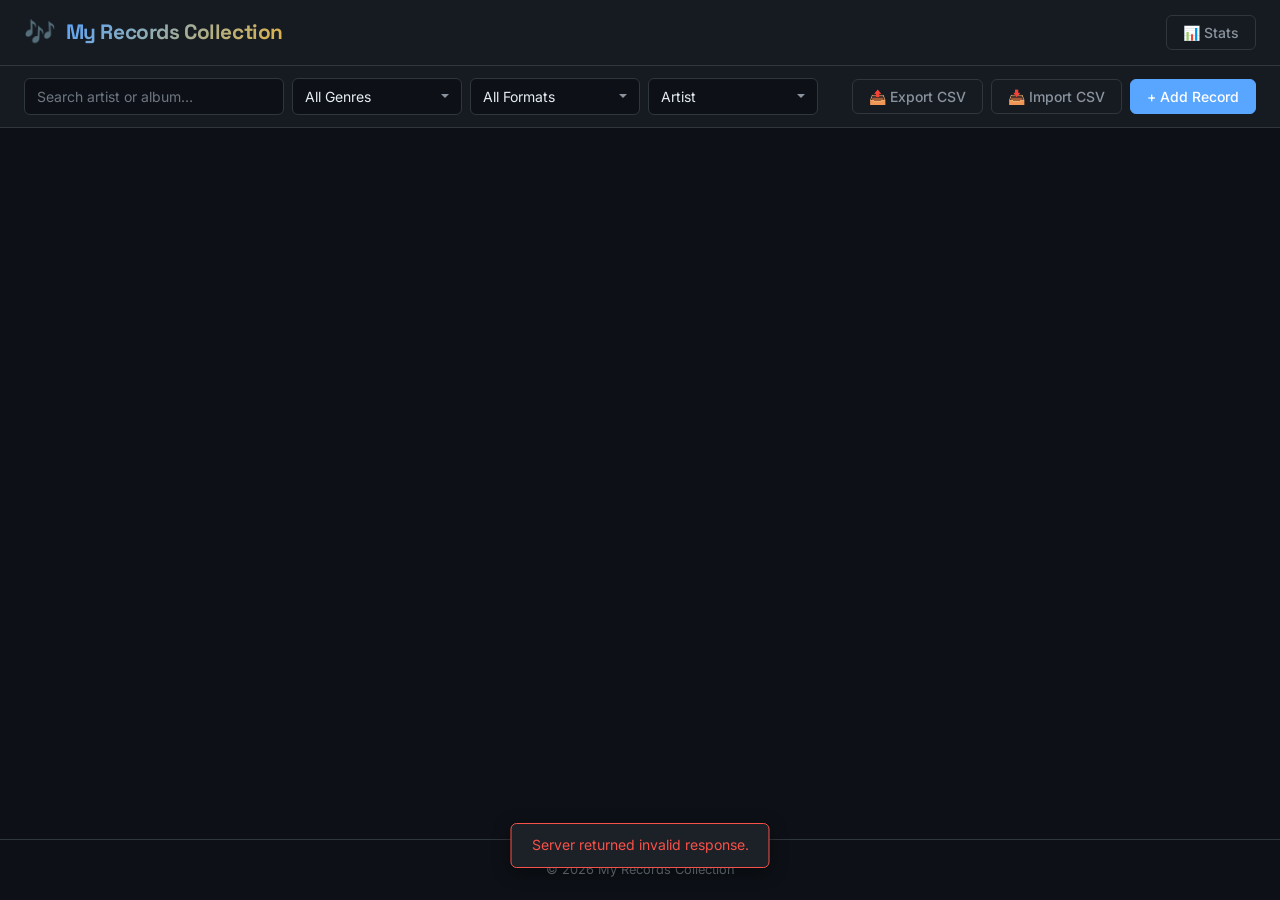
==== index.html @ f37dddb8 "Initial commit" ====
<!DOCTYPE html>
<html lang="en">
<head>
    <meta charset="UTF-8">
    <meta name="viewport" content="width=device-width, initial-scale=1.0">
    <title>💿 My Records Collection</title>
    <link rel="stylesheet" href="css/style.css">
    <link rel="preconnect" href="https://fonts.googleapis.com">
    <link rel="preconnect" href="https://fonts.gstatic.com" crossorigin>
    <link href="https://fonts.googleapis.com/css2?family=Inter:wght@300;400;500;600;700&family=Space+Grotesk:wght@400;500;600;700&display=swap" rel="stylesheet">
</head>
<body>

    <!-- ── Header ────────────────────────────────────────── -->
    <header class="app-header">
        <div class="header-inner">
            <div class="logo">
                <span class="logo-icon">&#127926;</span>
                <h1>My Records Collection</h1>
            </div>
            <nav class="header-nav">
                <button class="btn btn-ghost" id="btnStats" title="Statistics">&#128202; Stats</button>
            </nav>
        </div>
    </header>

    <!-- ── Toolbar ───────────────────────────────────────── -->
    <section class="toolbar">
        <div class="toolbar-inner">
            <div class="search-group">
                <input type="text" id="searchInput" class="input" placeholder="Search artist or album…">
                <select id="filterGenre" class="input select">
                    <option value="">All Genres</option>
                </select>
                <select id="filterFormat" class="input select">
                    <option value="">All Formats</option>
                    <option value="Vinyl">Vinyl</option>
                    <option value="CD">CD</option>
                    <option value="Cassette">Cassette</option>
                    <option value="Digital">Digital</option>
                </select>
                <select id="sortSelect" class="input select">
                    <option value="artist">Artist</option>
                    <option value="date_added">Date Added</option>
                    <option value="album">Album</option>
                    <option value="year">Year</option>
                    <option value="genre">Genre</option>
                </select>
            </div>
            <div class="btn-group">
                <button class="btn btn-ghost" id="btnExportCsv" title="Export to CSV">&#128228; Export CSV</button>
                <button class="btn btn-ghost" id="btnImportCsv" title="Import from CSV">&#128229; Import CSV</button>
                <button class="btn btn-primary" id="btnAdd">&#43; Add Record</button>
            </div>
        </div>
    </section>

    <!-- ── Records Grid ──────────────────────────────────── -->
    <main class="main-content">
        <div class="records-count" id="recordsCount"></div>
        <div class="records-grid" id="recordsGrid">
            <!-- Cards injected by JS -->
        </div>
        <div class="empty-state hidden" id="emptyState">
            <span class="empty-icon">&#127925;</span>
            <h2>No records yet</h2>
            <p>Start building your collection by adding your first record.</p>
            <button class="btn btn-primary" id="btnAddEmpty">&#43; Add Your First Record</button>
        </div>
    </main>

    <!-- ── Add / Edit Modal ──────────────────────────────── -->
    <div class="modal-overlay hidden" id="modalOverlay">
        <div class="modal">
            <div class="modal-header">
                <h2 id="modalTitle">Add Record</h2>
                <button class="btn-close" id="btnCloseModal">&times;</button>
            </div>
            <form id="recordForm" class="record-form">
                <input type="hidden" id="recordId">
                <div class="form-row">
                    <div class="form-group">
                        <label for="artist">Artist <span class="required">*</span></label>
                        <input type="text" id="artist" class="input" required>
                    </div>
                    <div class="form-group">
                        <label for="album">Album <span class="required">*</span></label>
                        <input type="text" id="album" class="input" required>
                    </div>
                </div>
                <div class="lookup-row">
                    <button type="button" class="btn btn-ghost btn-sm" id="btnLookup">&#128269; Lookup Info</button>
                    <select id="lookupSource" class="input select select-sm">
                        <option value="auto">Auto (all sources)</option>
                        <option value="musicbrainz">MusicBrainz</option>
                        <option value="itunes">iTunes</option>
                        <option value="deezer">Deezer</option>
                    </select>
                    <span class="lookup-status hidden" id="lookupStatus"></span>
                </div>
                <div class="lookup-results hidden" id="lookupResults"></div>
                <div class="form-row">
                    <div class="form-group">
                        <label for="year">Year</label>
                        <input type="number" id="year" class="input" min="1900" max="2030">
                    </div>
                    <div class="form-group">
                        <label for="genre">Genre</label>
                        <input type="text" id="genre" class="input" placeholder="e.g. Rock, Jazz, Electronic…">
                    </div>
                </div>
                <div class="form-row">
                    <div class="form-group">
                        <label for="format">Format</label>
                        <select id="format" class="input select">
                            <option value="Vinyl">Vinyl</option>
                            <option value="CD">CD</option>
                            <option value="Cassette">Cassette</option>
                            <option value="Digital">Digital</option>
                        </select>
                    </div>
                    <div class="form-group">
                        <label for="conditionGrade">Condition</label>
                        <select id="conditionGrade" class="input select">
                            <option value="">— Select —</option>
                            <option value="Mint (M)" selected>Mint (M)</option>
                            <option value="Near Mint (NM)">Near Mint (NM)</option>
                            <option value="Very Good Plus (VG+)">Very Good Plus (VG+)</option>
                            <option value="Very Good (VG)">Very Good (VG)</option>
                            <option value="Good (G)">Good (G)</option>
                            <option value="Fair (F)">Fair (F)</option>
                            <option value="Poor (P)">Poor (P)</option>
                        </select>
                    </div>
                </div>
                <div class="form-group">
                    <label for="coverUrl">Cover Image URL</label>
                    <input type="text" id="coverUrl" class="input" placeholder="https://…">
                </div>
                <div class="form-group">
                    <label for="notes">Notes</label>
                    <textarea id="notes" class="input textarea" rows="3" placeholder="First pressing, signed copy…"></textarea>
                </div>
                <div class="form-actions">
                    <button type="button" class="btn btn-ghost" id="btnCancel">Cancel</button>
                    <button type="submit" class="btn btn-primary" id="btnSave">Save Record</button>
                </div>
            </form>
        </div>
    </div>

    <!-- ── Tracklist Modal ───────────────────────────────── -->
    <div class="modal-overlay hidden" id="tracklistOverlay">
        <div class="modal modal-wide">
            <div class="modal-header">
                <h2 id="tracklistTitle">Track List</h2>
                <button class="btn-close" id="btnCloseTracklist">&times;</button>
            </div>
            <div class="tracklist-body" id="tracklistBody">
                <p class="loading">Loading tracks…</p>
            </div>
        </div>
    </div>

    <!-- ── Stats Modal ───────────────────────────────────── -->
    <div class="modal-overlay hidden" id="statsOverlay">
        <div class="modal modal-wide">
            <div class="modal-header">
                <h2>Collection Statistics</h2>
                <button class="btn-close" id="btnCloseStats">&times;</button>
            </div>
            <div class="stats-body" id="statsBody">
                <p class="loading">Loading statistics…</p>
            </div>
        </div>
    </div>

    <!-- ── Discogs Value Modal ───────────────────────────── -->
    <div class="modal-overlay hidden" id="discogsOverlay">
        <div class="modal modal-sm">
            <div class="modal-header">
                <h2 id="discogsTitle">Discogs Value</h2>
                <button class="btn-close" id="btnCloseDiscogs">&times;</button>
            </div>
            <div class="discogs-body" id="discogsBody">
                <p class="loading">Looking up value…</p>
            </div>
        </div>
    </div>

    <!-- ── Multi-Select Toolbar ────────────────────────── -->
    <div class="select-toolbar hidden" id="selectToolbar">
        <span id="selectCount">0 selected</span>
        <button class="btn btn-danger btn-sm" id="btnDeleteSelected">&#128465; Delete Selected</button>
        <button class="btn btn-ghost btn-sm" id="btnClearSelection">Cancel</button>
    </div>

    <!-- ── Delete Confirm ────────────────────────────────── -->
    <div class="modal-overlay hidden" id="deleteOverlay">
        <div class="modal modal-sm">
            <div class="modal-header">
                <h2>Delete Record</h2>
                <button class="btn-close" id="btnCloseDelete">&times;</button>
            </div>
            <p class="delete-msg">Are you sure you want to delete <strong id="deleteName"></strong>? This cannot be undone.</p>
            <div class="form-actions">
                <button class="btn btn-ghost" id="btnCancelDelete">Cancel</button>
                <button class="btn btn-danger" id="btnConfirmDelete">Delete</button>
            </div>
        </div>
    </div>

    <!-- ── CSV Import Modal ───────────────────────────────── -->
    <div class="modal-overlay hidden" id="importOverlay">
        <div class="modal modal-sm">
            <div class="modal-header">
                <h2>Import from CSV</h2>
                <button class="btn-close" id="btnCloseImport">&times;</button>
            </div>
            <div class="import-body">
                <p class="import-desc">Upload a CSV file with columns:<br>
                    <code>artist, album, year, genre, format, condition_grade, notes, cover_url</code>
                </p>
                <p class="import-hint">First row should be the header. <a href="#" id="btnDownloadTemplate">Download template</a></p>
                <div class="drop-zone" id="dropZone">
                    <span class="drop-icon">&#128196;</span>
                    <p>Drag &amp; drop a CSV file here<br>or click to browse</p>
                    <input type="file" id="csvFileInput" accept=".csv,text/csv" class="hidden">
                </div>
                <div class="import-preview hidden" id="importPreview">
                    <h3 id="previewTitle">Preview</h3>
                    <div class="preview-table-wrap">
                        <table class="preview-table" id="previewTable"></table>
                    </div>
                </div>
                <div class="form-actions">
                    <button class="btn btn-ghost" id="btnCancelImport">Cancel</button>
                    <button class="btn btn-primary hidden" id="btnConfirmImport">Import Records</button>
                </div>
            </div>
        </div>
    </div>

    <!-- ── Toast Notification ────────────────────────────── -->
    <div class="toast hidden" id="toast"></div>

    <footer class="app-footer">
        <p>&copy; 2026 My Records Collection</p>
    </footer>

    <script src="js/app.js"></script>
</body>
</html>
---- css/style.css ----
/* ============================================================
   MY RECORDS COLLECTION — Dark Theme Styles
   ============================================================ */

/* ── Variables ─────────────────────────────────────────────── */
:root {
    --bg-primary:    #0d1117;
    --bg-secondary:  #161b22;
    --bg-card:       #1c2128;
    --bg-card-hover: #242a33;
    --bg-input:      #0d1117;
    --bg-modal:      #1c2128;
    --bg-overlay:    rgba(0, 0, 0, 0.7);

    --text-primary:   #e6edf3;
    --text-secondary: #8b949e;
    --text-muted:     #6e7681;

    --accent:         #58a6ff;
    --accent-hover:   #79c0ff;
    --accent-glow:    rgba(88, 166, 255, 0.25);
    --danger:         #f85149;
    --danger-hover:   #ff6e6a;
    --success:        #3fb950;
    --warning:        #d29922;
    --vinyl-gold:     #e3b341;

    --border:         #30363d;
    --border-focus:   #58a6ff;

    --radius-sm:  6px;
    --radius-md:  10px;
    --radius-lg:  16px;
    --radius-xl:  20px;

    --shadow-sm:  0 1px 3px rgba(0,0,0,0.4);
    --shadow-md:  0 4px 16px rgba(0,0,0,0.5);
    --shadow-lg:  0 8px 32px rgba(0,0,0,0.6);

    --transition: 0.2s ease;
    --font-body:  'Inter', -apple-system, BlinkMacSystemFont, 'Segoe UI', sans-serif;
    --font-head:  'Space Grotesk', var(--font-body);
}

/* ── Reset ─────────────────────────────────────────────────── */
*, *::before, *::after {
    margin: 0;
    padding: 0;
    box-sizing: border-box;
}

html {
    font-size: 16px;
    scroll-behavior: smooth;
}

body {
    font-family: var(--font-body);
    background: var(--bg-primary);
    color: var(--text-primary);
    min-height: 100vh;
    display: flex;
    flex-direction: column;
    line-height: 1.6;
}

.hidden { display: none !important; }

/* ── Header ────────────────────────────────────────────────── */
.app-header {
    background: var(--bg-secondary);
    border-bottom: 1px solid var(--border);
    position: sticky;
    top: 0;
    z-index: 100;
    backdrop-filter: blur(12px);
}

.header-inner {
    max-width: 1400px;
    margin: 0 auto;
    padding: 0.75rem 1.5rem;
    display: flex;
    align-items: center;
    justify-content: space-between;
}

.logo {
    display: flex;
    align-items: center;
    gap: 0.6rem;
}

.logo-icon {
    font-size: 1.6rem;
}

.logo h1 {
    font-family: var(--font-head);
    font-size: 1.3rem;
    font-weight: 700;
    letter-spacing: -0.02em;
    background: linear-gradient(135deg, var(--accent), var(--vinyl-gold));
    -webkit-background-clip: text;
    -webkit-text-fill-color: transparent;
    background-clip: text;
}

/* ── Buttons ───────────────────────────────────────────────── */
.btn {
    display: inline-flex;
    align-items: center;
    gap: 0.35rem;
    padding: 0.5rem 1rem;
    font-family: var(--font-body);
    font-size: 0.875rem;
    font-weight: 500;
    border: 1px solid transparent;
    border-radius: var(--radius-sm);
    cursor: pointer;
    transition: all var(--transition);
    white-space: nowrap;
}

.btn-primary {
    background: var(--accent);
    color: #fff;
    border-color: var(--accent);
}
.btn-primary:hover {
    background: var(--accent-hover);
    box-shadow: 0 0 16px var(--accent-glow);
}

.btn-ghost {
    background: transparent;
    color: var(--text-secondary);
    border-color: var(--border);
}
.btn-ghost:hover {
    color: var(--text-primary);
    background: var(--bg-card);
    border-color: var(--text-muted);
}

.btn-danger {
    background: var(--danger);
    color: #fff;
    border-color: var(--danger);
}
.btn-danger:hover {
    background: var(--danger-hover);
    box-shadow: 0 0 16px rgba(248, 81, 73, 0.3);
}

.btn-sm {
    padding: 0.3rem 0.65rem;
    font-size: 0.8rem;
}

.btn-close {
    background: none;
    border: none;
    color: var(--text-secondary);
    font-size: 1.5rem;
    cursor: pointer;
    line-height: 1;
    padding: 0.2rem;
    transition: color var(--transition);
}
.btn-close:hover { color: var(--text-primary); }

/* ── Inputs ────────────────────────────────────────────────── */
.input {
    width: 100%;
    padding: 0.55rem 0.75rem;
    font-family: var(--font-body);
    font-size: 0.875rem;
    color: var(--text-primary);
    background: var(--bg-input);
    border: 1px solid var(--border);
    border-radius: var(--radius-sm);
    outline: none;
    transition: border-color var(--transition), box-shadow var(--transition);
}
.input:focus {
    border-color: var(--border-focus);
    box-shadow: 0 0 0 3px var(--accent-glow);
}
.input::placeholder { color: var(--text-muted); }

.select {
    appearance: none;
    background-image: url("data:image/svg+xml,%3Csvg xmlns='http://www.w3.org/2000/svg' width='12' height='12' viewBox='0 0 12 12'%3E%3Cpath fill='%238b949e' d='M2 4l4 4 4-4'/%3E%3C/svg%3E");
    background-repeat: no-repeat;
    background-position: right 0.6rem center;
    padding-right: 2rem;
    cursor: pointer;
}

.textarea {
    resize: vertical;
    min-height: 70px;
}

/* ── Toolbar ───────────────────────────────────────────────── */
.toolbar {
    background: var(--bg-secondary);
    border-bottom: 1px solid var(--border);
    padding: 0.75rem 0;
}

.toolbar-inner {
    max-width: 1400px;
    margin: 0 auto;
    padding: 0 1.5rem;
    display: flex;
    align-items: center;
    justify-content: space-between;
    gap: 1rem;
    flex-wrap: wrap;
}

.search-group {
    display: flex;
    gap: 0.5rem;
    flex: 1;
    min-width: 0;
    flex-wrap: wrap;
}
.search-group .input {
    max-width: 260px;
    min-width: 140px;
}
.search-group .select {
    max-width: 170px;
    min-width: 120px;
}

/* ── Main Content ──────────────────────────────────────────── */
.main-content {
    max-width: 1400px;
    margin: 0 auto;
    padding: 1.5rem;
    flex: 1;
    width: 100%;
}

.records-count {
    font-size: 0.85rem;
    color: var(--text-muted);
    margin-bottom: 1rem;
}

/* ── Records Grid ──────────────────────────────────────────── */
.records-grid {
    display: grid;
    grid-template-columns: repeat(auto-fill, minmax(280px, 1fr));
    gap: 1.25rem;
}

/* ── Record Card ───────────────────────────────────────────── */
.record-card {
    background: var(--bg-card);
    border: 1px solid var(--border);
    border-radius: var(--radius-md);
    overflow: hidden;
    transition: transform var(--transition), box-shadow var(--transition), border-color var(--transition);
    display: flex;
    flex-direction: column;
}
.record-card:hover {
    transform: translateY(-3px);
    box-shadow: var(--shadow-md);
    border-color: var(--accent);
}

.card-cover {
    width: 100%;
    aspect-ratio: 1;
    background: var(--bg-secondary);
    display: flex;
    align-items: center;
    justify-content: center;
    overflow: hidden;
    position: relative;
}
.card-cover img {
    width: 100%;
    height: 100%;
    object-fit: cover;
}
.card-cover .cover-placeholder {
    font-size: 4rem;
    color: var(--text-muted);
    opacity: 0.3;
}

.card-body {
    padding: 1rem;
    flex: 1;
    display: flex;
    flex-direction: column;
    gap: 0.35rem;
}

.card-artist {
    font-family: var(--font-head);
    font-size: 1rem;
    font-weight: 600;
    color: var(--text-primary);
    line-height: 1.3;
}

.card-album {
    font-size: 0.875rem;
    color: var(--text-secondary);
    line-height: 1.3;
}

.card-meta {
    display: flex;
    flex-wrap: wrap;
    gap: 0.4rem;
    margin-top: 0.4rem;
}

.badge {
    display: inline-flex;
    align-items: center;
    gap: 0.2rem;
    padding: 0.15rem 0.5rem;
    font-size: 0.75rem;
    font-weight: 500;
    border-radius: 999px;
    background: rgba(88, 166, 255, 0.1);
    color: var(--accent);
    border: 1px solid rgba(88, 166, 255, 0.2);
}
.badge-genre {
    background: rgba(227, 179, 65, 0.1);
    color: var(--vinyl-gold);
    border-color: rgba(227, 179, 65, 0.2);
}
.badge-condition {
    background: rgba(63, 185, 80, 0.1);
    color: var(--success);
    border-color: rgba(63, 185, 80, 0.2);
}
.badge-source {
    background: rgba(139, 92, 246, 0.15);
    color: #a78bfa;
    border-color: rgba(139, 92, 246, 0.25);
    font-size: 0.65rem;
    text-transform: uppercase;
    letter-spacing: 0.04em;
}

.card-notes {
    font-size: 0.8rem;
    color: var(--text-muted);
    margin-top: 0.3rem;
    display: -webkit-box;
    -webkit-line-clamp: 2;
    -webkit-box-orient: vertical;
    overflow: hidden;
}

.card-actions {
    padding: 0.65rem 1rem;
    border-top: 1px solid var(--border);
    display: flex;
    justify-content: flex-end;
    gap: 0.4rem;
}
.btn-spotify {
    color: #1db954;
    display: inline-flex;
    align-items: center;
    text-decoration: none;
    padding: 0.25rem 0.4rem;
}
.btn-spotify:hover {
    color: #1ed760;
}
.spotify-icon {
    flex-shrink: 0;
}

/* ── Empty State ───────────────────────────────────────────── */
.empty-state {
    text-align: center;
    padding: 4rem 1rem;
}
.empty-icon {
    font-size: 4rem;
    display: block;
    margin-bottom: 1rem;
    opacity: 0.3;
}
.empty-state h2 {
    font-family: var(--font-head);
    color: var(--text-secondary);
    margin-bottom: 0.5rem;
}
.empty-state p {
    color: var(--text-muted);
    margin-bottom: 1.5rem;
}

/* ── Modal ─────────────────────────────────────────────────── */
.modal-overlay {
    position: fixed;
    inset: 0;
    background: var(--bg-overlay);
    backdrop-filter: blur(4px);
    display: flex;
    align-items: center;
    justify-content: center;
    z-index: 500;
    padding: 1rem;
    animation: fadeIn 0.2s ease;
}

.modal {
    background: var(--bg-modal);
    border: 1px solid var(--border);
    border-radius: var(--radius-lg);
    width: 100%;
    max-width: 560px;
    max-height: 90vh;
    overflow-y: auto;
    box-shadow: var(--shadow-lg);
    animation: slideUp 0.25s ease;
}
.modal-wide { max-width: 720px; }
.modal-sm   { max-width: 420px; }

.modal-header {
    display: flex;
    align-items: center;
    justify-content: space-between;
    padding: 1rem 1.25rem;
    border-bottom: 1px solid var(--border);
}
.modal-header h2 {
    font-family: var(--font-head);
    font-size: 1.1rem;
    font-weight: 600;
}

@keyframes fadeIn {
    from { opacity: 0; }
    to   { opacity: 1; }
}
@keyframes slideUp {
    from { opacity: 0; transform: translateY(20px); }
    to   { opacity: 1; transform: translateY(0); }
}

/* ── Form ──────────────────────────────────────────────────── */
.record-form {
    padding: 1.25rem;
    display: flex;
    flex-direction: column;
    gap: 0.9rem;
}

.form-row {
    display: grid;
    grid-template-columns: 1fr 1fr;
    gap: 0.9rem;
}

.form-group {
    display: flex;
    flex-direction: column;
    gap: 0.3rem;
}
.form-group label {
    font-size: 0.8rem;
    font-weight: 500;
    color: var(--text-secondary);
}
.required { color: var(--danger); }

/* ── Lookup ─────────────────────────────────────────────────── */
.lookup-row {
    display: flex;
    align-items: center;
    gap: 0.75rem;
}
.lookup-row .btn {
    flex-shrink: 0;
}
.lookup-status {
    font-size: 0.8rem;
    color: var(--text-muted);
}

.lookup-results {
    display: flex;
    flex-direction: column;
    gap: 0.5rem;
    max-height: 260px;
    overflow-y: auto;
    padding: 0.5rem;
    background: var(--bg-primary);
    border: 1px solid var(--border);
    border-radius: var(--radius-sm);
}

.lookup-card {
    display: flex;
    gap: 0.75rem;
    padding: 0.5rem;
    border-radius: var(--radius-sm);
    cursor: pointer;
    transition: background var(--transition);
    border: 1px solid transparent;
}
.lookup-card:hover {
    background: var(--bg-card-hover);
    border-color: var(--accent);
}

.lookup-cover {
    width: 48px;
    height: 48px;
    border-radius: var(--radius-sm);
    background: var(--bg-secondary);
    overflow: hidden;
    flex-shrink: 0;
    display: flex;
    align-items: center;
    justify-content: center;
}
.lookup-cover img {
    width: 100%;
    height: 100%;
    object-fit: cover;
}
.lookup-cover .cover-placeholder {
    font-size: 1.4rem;
    opacity: 0.3;
}

.lookup-info {
    display: flex;
    flex-direction: column;
    gap: 0.15rem;
    min-width: 0;
}
.lookup-artist {
    font-size: 0.85rem;
    font-weight: 600;
    color: var(--text-primary);
    white-space: nowrap;
    overflow: hidden;
    text-overflow: ellipsis;
}
.lookup-album {
    font-size: 0.8rem;
    color: var(--text-secondary);
    white-space: nowrap;
    overflow: hidden;
    text-overflow: ellipsis;
}
.lookup-meta {
    display: flex;
    gap: 0.3rem;
    flex-wrap: wrap;
    margin-top: 0.1rem;
}
.lookup-meta .badge {
    font-size: 0.7rem;
    padding: 0.1rem 0.35rem;
}

.form-actions {
    display: flex;
    justify-content: flex-end;
    gap: 0.5rem;
    margin-top: 0.5rem;
}

/* ── Multi-Select ──────────────────────────────────────────── */
.record-card .card-select {
    position: absolute;
    top: 0.5rem;
    left: 0.5rem;
    width: 22px;
    height: 22px;
    accent-color: var(--accent);
    cursor: pointer;
    z-index: 10;
    opacity: 0;
    transition: opacity var(--transition);
}
.record-card:hover .card-select,
.record-card.selected .card-select {
    opacity: 1;
}
.record-card.selected {
    border-color: var(--accent);
    box-shadow: 0 0 0 2px rgba(88, 166, 255, 0.25);
}
.card-cover {
    position: relative;
}

.select-toolbar {
    position: fixed;
    bottom: 1.5rem;
    left: 50%;
    transform: translateX(-50%);
    background: var(--bg-modal);
    border: 1px solid var(--accent);
    border-radius: var(--radius-lg);
    padding: 0.6rem 1.25rem;
    display: flex;
    align-items: center;
    gap: 0.75rem;
    z-index: 400;
    box-shadow: var(--shadow-lg);
    animation: slideUp 0.2s ease;
}
.select-toolbar span {
    font-size: 0.85rem;
    font-weight: 600;
    color: var(--accent);
}

/* ── Lookup source select ──────────────────────────────────── */
.select-sm {
    padding: 0.25rem 0.5rem;
    font-size: 0.75rem;
    min-width: 0;
    width: auto;
}

/* ── Delete Modal ──────────────────────────────────────────── */
.delete-msg {
    padding: 1.25rem;
    color: var(--text-secondary);
    line-height: 1.6;
}
.delete-msg strong { color: var(--text-primary); }

/* ── Button Group ──────────────────────────────────────────── */
.btn-group {
    display: flex;
    gap: 0.5rem;
    align-items: center;
}

/* ── CSV Import ────────────────────────────────────────────── */
.import-body {
    padding: 1.25rem;
}

.import-desc {
    font-size: 0.85rem;
    color: var(--text-secondary);
    line-height: 1.6;
    margin-bottom: 0.5rem;
}
.import-desc code {
    font-size: 0.78rem;
    background: var(--bg-primary);
    padding: 0.15rem 0.4rem;
    border-radius: var(--radius-sm);
    color: var(--accent);
    word-break: break-all;
}

.import-hint {
    font-size: 0.8rem;
    color: var(--text-muted);
    margin-bottom: 1rem;
}
.import-hint a {
    color: var(--accent);
    text-decoration: none;
}
.import-hint a:hover {
    text-decoration: underline;
}

.drop-zone {
    border: 2px dashed var(--border);
    border-radius: var(--radius-md);
    padding: 2rem 1rem;
    text-align: center;
    cursor: pointer;
    transition: border-color var(--transition), background var(--transition);
    margin-bottom: 1rem;
}
.drop-zone:hover,
.drop-zone.drop-active {
    border-color: var(--accent);
    background: var(--accent-glow);
}
.drop-icon {
    font-size: 2.5rem;
    display: block;
    margin-bottom: 0.5rem;
    opacity: 0.4;
}
.drop-zone p {
    font-size: 0.85rem;
    color: var(--text-muted);
    line-height: 1.5;
}

.import-preview h3 {
    font-family: var(--font-head);
    font-size: 0.9rem;
    font-weight: 600;
    color: var(--text-secondary);
    margin-bottom: 0.6rem;
}

.preview-table-wrap {
    overflow-x: auto;
    margin-bottom: 1rem;
    border: 1px solid var(--border);
    border-radius: var(--radius-sm);
}

.preview-table {
    width: 100%;
    border-collapse: collapse;
    font-size: 0.8rem;
}
.preview-table th {
    background: var(--bg-secondary);
    color: var(--text-secondary);
    font-weight: 600;
    text-transform: capitalize;
    padding: 0.45rem 0.65rem;
    text-align: left;
    border-bottom: 1px solid var(--border);
    white-space: nowrap;
}
.preview-table td {
    padding: 0.4rem 0.65rem;
    border-bottom: 1px solid var(--border);
    color: var(--text-primary);
    max-width: 180px;
    overflow: hidden;
    text-overflow: ellipsis;
    white-space: nowrap;
}
.preview-table tbody tr:last-child td { border-bottom: none; }
.preview-table tbody tr:hover { background: var(--bg-card-hover); }

/* ── Stats ─────────────────────────────────────────────────── */
.stats-body {
    padding: 1.25rem;
}

.stats-grid {
    display: grid;
    grid-template-columns: repeat(auto-fit, minmax(180px, 1fr));
    gap: 1rem;
    margin-bottom: 1.5rem;
}

.stat-card {
    background: var(--bg-primary);
    border: 1px solid var(--border);
    border-radius: var(--radius-md);
    padding: 1rem;
    text-align: center;
}
.stat-value {
    font-family: var(--font-head);
    font-size: 2rem;
    font-weight: 700;
    color: var(--accent);
    line-height: 1.2;
}
.stat-label {
    font-size: 0.8rem;
    color: var(--text-muted);
    margin-top: 0.2rem;
}

.stats-section {
    margin-bottom: 1.25rem;
}
.stats-section h3 {
    font-family: var(--font-head);
    font-size: 0.95rem;
    font-weight: 600;
    color: var(--text-secondary);
    margin-bottom: 0.65rem;
}

.stats-bar-list {
    list-style: none;
    display: flex;
    flex-direction: column;
    gap: 0.45rem;
}
.stats-bar-item {
    display: flex;
    align-items: center;
    gap: 0.75rem;
    font-size: 0.85rem;
}
.stats-bar-label {
    min-width: 100px;
    color: var(--text-secondary);
    text-align: right;
}
.stats-bar-track {
    flex: 1;
    height: 8px;
    background: var(--bg-primary);
    border-radius: 999px;
    overflow: hidden;
}
.stats-bar-fill {
    height: 100%;
    border-radius: 999px;
    background: linear-gradient(90deg, var(--accent), var(--vinyl-gold));
    transition: width 0.4s ease;
}
.stats-bar-count {
    min-width: 30px;
    font-size: 0.8rem;
    color: var(--text-muted);
}

.stats-latest {
    list-style: none;
    display: flex;
    flex-direction: column;
    gap: 0.4rem;
}
.stats-latest li {
    font-size: 0.85rem;
    color: var(--text-secondary);
    padding: 0.35rem 0;
    border-bottom: 1px solid var(--border);
}
.stats-latest li:last-child { border-bottom: none; }
.stats-latest strong { color: var(--text-primary); }

.stats-valuation-hint {
    font-size: 0.85rem;
    color: var(--text-muted);
    padding: 0.5rem 0;
}

/* ── Discogs Value Modal ───────────────────────────────────── */
.discogs-body {
    padding: 1.25rem;
}
.discogs-prices {
    display: grid;
    grid-template-columns: repeat(auto-fit, minmax(100px, 1fr));
    gap: 0.75rem;
    margin-bottom: 1rem;
}
.discogs-price-card {
    background: var(--bg-primary);
    border: 1px solid var(--border);
    border-radius: var(--radius-md);
    padding: 0.75rem;
    text-align: center;
}
.discogs-price-card.discogs-median {
    border-color: var(--vinyl-gold);
    background: rgba(227, 179, 65, 0.08);
}
.discogs-price-value {
    font-family: var(--font-head);
    font-size: 1.5rem;
    font-weight: 700;
    color: var(--text-primary);
    line-height: 1.2;
}
.discogs-price-value.discogs-low { color: var(--success); }
.discogs-price-value.discogs-high { color: var(--warning); }
.discogs-median .discogs-price-value { color: var(--vinyl-gold); }
.discogs-price-label {
    font-size: 0.75rem;
    color: var(--text-muted);
    margin-top: 0.15rem;
}
.discogs-price-hint {
    font-size: 0.7rem;
    color: var(--text-muted);
    margin-top: 0.25rem;
    font-style: italic;
}
.discogs-price-card.discogs-estimated {
    border-color: var(--success, #22c55e);
    background: rgba(34, 197, 94, 0.1);
}
.discogs-estimated .discogs-price-value {
    color: var(--success, #22c55e);
    font-size: 1.75rem;
}
.discogs-prices.discogs-range .discogs-price-card {
    padding: 0.5rem;
}
.discogs-prices.discogs-range .discogs-price-value {
    font-size: 1.1rem;
}
.discogs-prices.discogs-range .discogs-price-label {
    font-size: 0.65rem;
}
.discogs-details {
    list-style: none;
    display: flex;
    flex-direction: column;
    gap: 0.35rem;
    margin-bottom: 1rem;
    font-size: 0.85rem;
    color: var(--text-secondary);
}
.discogs-details strong {
    color: var(--text-primary);
    margin-right: 0.3rem;
}
.discogs-link {
    display: inline-block;
}
.discogs-actions {
    display: flex;
    gap: 0.5rem;
    align-items: center;
    margin-top: 0.25rem;
}
.btn-refresh-discogs {
    color: var(--text-secondary) !important;
}
.btn-refresh-discogs:hover {
    color: var(--vinyl-gold) !important;
}
.btn-value {
    color: var(--vinyl-gold) !important;
}

.loading {
    text-align: center;
    color: var(--text-muted);
    padding: 2rem;
}

/* ── Toast ─────────────────────────────────────────────────── */
.toast {
    position: fixed;
    bottom: 2rem;
    left: 50%;
    transform: translateX(-50%);
    padding: 0.65rem 1.25rem;
    background: var(--bg-card);
    color: var(--text-primary);
    border: 1px solid var(--border);
    border-radius: var(--radius-sm);
    box-shadow: var(--shadow-md);
    font-size: 0.875rem;
    z-index: 600;
    animation: toastIn 0.3s ease;
}
.toast.toast-success { border-color: var(--success); color: var(--success); }
.toast.toast-error   { border-color: var(--danger);  color: var(--danger); }

@keyframes toastIn {
    from { opacity: 0; transform: translateX(-50%) translateY(10px); }
    to   { opacity: 1; transform: translateX(-50%) translateY(0); }
}

/* ── Tracklist Modal ───────────────────────────────────────── */
.tracklist-body {
    padding: 1.25rem;
}

.tracklist-header {
    display: flex;
    gap: 1rem;
    align-items: center;
    margin-bottom: 1.25rem;
}

.tracklist-cover {
    width: 100px;
    height: 100px;
    border-radius: var(--radius-md);
    object-fit: cover;
    flex-shrink: 0;
    background: var(--bg-secondary);
}

.tracklist-info {
    display: flex;
    flex-direction: column;
    gap: 0.15rem;
}
.tracklist-artist {
    font-family: var(--font-head);
    font-size: 1.1rem;
    font-weight: 700;
    color: var(--text-primary);
}
.tracklist-album {
    font-size: 0.95rem;
    color: var(--text-secondary);
}
.tracklist-count {
    font-size: 0.8rem;
    color: var(--text-muted);
    margin-top: 0.2rem;
}

.tracklist-table-wrap {
    border: 1px solid var(--border);
    border-radius: var(--radius-sm);
    overflow: hidden;
}

.tracklist-table {
    width: 100%;
    border-collapse: collapse;
    font-size: 0.875rem;
}
.tracklist-table thead th {
    background: var(--bg-secondary);
    color: var(--text-muted);
    font-weight: 600;
    text-transform: uppercase;
    font-size: 0.7rem;
    letter-spacing: 0.05em;
    padding: 0.55rem 0.75rem;
    text-align: left;
    border-bottom: 1px solid var(--border);
}
.tracklist-table tbody tr {
    transition: background var(--transition);
}
.tracklist-table tbody tr:hover {
    background: var(--bg-card-hover);
}
.tracklist-table td {
    padding: 0.55rem 0.75rem;
    border-bottom: 1px solid var(--border);
    color: var(--text-primary);
}
.tracklist-table tbody tr:last-child td {
    border-bottom: none;
}
.tl-num {
    width: 40px;
    color: var(--text-muted);
    text-align: center;
}
.tl-dur {
    width: 70px;
    text-align: right;
    color: var(--text-muted);
    font-variant-numeric: tabular-nums;
}
.tl-lyrics {
    width: 50px;
    text-align: center;
}
.lyrics-link {
    display: inline-flex;
    align-items: center;
    justify-content: center;
    width: 28px;
    height: 28px;
    border-radius: 50%;
    background: transparent;
    color: var(--text-muted);
    text-decoration: none;
    font-size: 1rem;
    transition: background var(--transition), color var(--transition);
}
.lyrics-link:hover {
    background: var(--accent);
    color: #000;
}

.disc-divider td {
    background: var(--bg-primary);
    font-family: var(--font-head);
    font-weight: 600;
    font-size: 0.8rem;
    color: var(--accent);
    padding: 0.5rem 0.75rem;
    border-bottom: 1px solid var(--border);
}

/* ── Footer ────────────────────────────────────────────────── */
.app-footer {
    text-align: center;
    padding: 1.25rem;
    font-size: 0.8rem;
    color: var(--text-muted);
    border-top: 1px solid var(--border);
    margin-top: auto;
}

/* ── Responsive ────────────────────────────────────────────── */
@media (max-width: 768px) {
    .header-inner { padding: 0.6rem 1rem; }
    .logo h1 { font-size: 1.1rem; }

    .toolbar-inner { padding: 0 1rem; }
    .search-group { flex-direction: column; }
    .search-group .input,
    .search-group .select { max-width: 100%; }

    .btn-group { width: 100%; }
    .btn-group .btn { flex: 1; justify-content: center; }

    .main-content { padding: 1rem; }
    .records-grid { grid-template-columns: repeat(auto-fill, minmax(220px, 1fr)); gap: 1rem; }

    .form-row { grid-template-columns: 1fr; }

    .stats-grid { grid-template-columns: 1fr 1fr; }

    .modal { max-height: 95vh; border-radius: var(--radius-md); }
    .modal-wide { max-width: 95vw; }

    .tracklist-header { flex-direction: column; align-items: flex-start; gap: 0.75rem; }
    .tracklist-cover { width: 80px; height: 80px; }
    .tracklist-table { font-size: 0.8rem; }
    .tracklist-table td,
    .tracklist-table thead th { padding: 0.4rem 0.5rem; }

    .lookup-results { max-height: 200px; }
    .lookup-card { padding: 0.4rem; gap: 0.5rem; }
}

@media (max-width: 480px) {
    .records-grid { grid-template-columns: 1fr; }
    .stats-grid { grid-template-columns: 1fr; }

    .toolbar-inner { flex-direction: column; align-items: stretch; }
    .btn-group { flex-direction: column; }

    .header-nav { gap: 0.3rem; }
    .logo h1 { font-size: 1rem; }

    .tracklist-cover { width: 60px; height: 60px; }
    .tl-dur { display: none; }
    .tracklist-table thead th.tl-dur { display: none; }
}

/* ── Lyrics Page ───────────────────────────────────────────── */
.lyrics-header {
    background: var(--bg-secondary);
    border-bottom: 1px solid var(--border);
    padding: 1.25rem 1.5rem;
    display: flex;
    align-items: center;
    gap: 1rem;
}
.lyrics-header .icon { font-size: 1.5rem; }
.lyrics-header h1 {
    font-family: var(--font-head);
    font-size: 1.1rem;
    font-weight: 700;
    color: var(--text-primary);
}
.lyrics-header .meta {
    font-size: 0.85rem;
    color: var(--text-secondary);
}
.lyrics-container {
    flex: 1;
    max-width: 700px;
    width: 100%;
    margin: 0 auto;
    padding: 2rem 1.5rem;
}
.lyrics-info {
    margin-bottom: 1.5rem;
    padding-bottom: 1rem;
    border-bottom: 1px solid var(--border);
    display: flex;
    align-items: center;
    gap: 1rem;
}
.lyrics-cover {
    width: 80px;
    height: 80px;
    border-radius: var(--radius-sm);
    object-fit: cover;
    flex-shrink: 0;
    background: var(--bg-card);
}
.lyrics-info .song-title {
    font-family: var(--font-head);
    font-size: 1.5rem;
    font-weight: 700;
    margin-bottom: 0.25rem;
}
.lyrics-info .song-artist {
    font-size: 1rem;
    color: var(--text-secondary);
}
.lyrics-info .song-album {
    font-size: 0.85rem;
    color: var(--text-muted);
    margin-top: 0.1rem;
}
.lyrics-display {
    white-space: pre-wrap;
    font-size: 1rem;
    line-height: 1.8;
    color: var(--text-primary);
    min-height: 200px;
}
.lyrics-display.empty {
    color: var(--text-muted);
    font-style: italic;
}
.lyrics-editor {
    width: 100%;
    min-height: 300px;
    background: var(--bg-card);
    border: 1px solid var(--border);
    border-radius: var(--radius-sm);
    color: var(--text-primary);
    font-family: var(--font-body);
    font-size: 1rem;
    line-height: 1.8;
    padding: 1rem;
    resize: vertical;
    outline: none;
    transition: border-color var(--transition);
}
.lyrics-editor:focus {
    border-color: var(--accent);
}
.lyrics-actions {
    display: flex;
    gap: 0.75rem;
    margin-top: 1rem;
}
.btn-accent {
    background: var(--vinyl-gold);
    color: #000;
}
.btn-accent:hover { background: #f0c85a; }
.btn-accent:disabled {
    opacity: 0.5;
    cursor: not-allowed;
}
.status-msg {
    font-size: 0.85rem;
    margin-top: 0.75rem;
    color: var(--success);
    opacity: 0;
    transition: opacity 0.3s ease;
}
.status-msg.visible { opacity: 1; }
.status-msg.error { color: var(--danger); }
.loading-text {
    color: var(--text-muted);
    font-style: italic;
}

@media (max-width: 600px) {
    .lyrics-container { padding: 1.25rem 1rem; }
    .lyrics-info .song-title { font-size: 1.2rem; }
}

/* ── Scrollbar ─────────────────────────────────────────────── */
::-webkit-scrollbar { width: 8px; }
::-webkit-scrollbar-track { background: var(--bg-primary); }
::-webkit-scrollbar-thumb {
    background: var(--border);
    border-radius: 999px;
}
::-webkit-scrollbar-thumb:hover { background: var(--text-muted); }
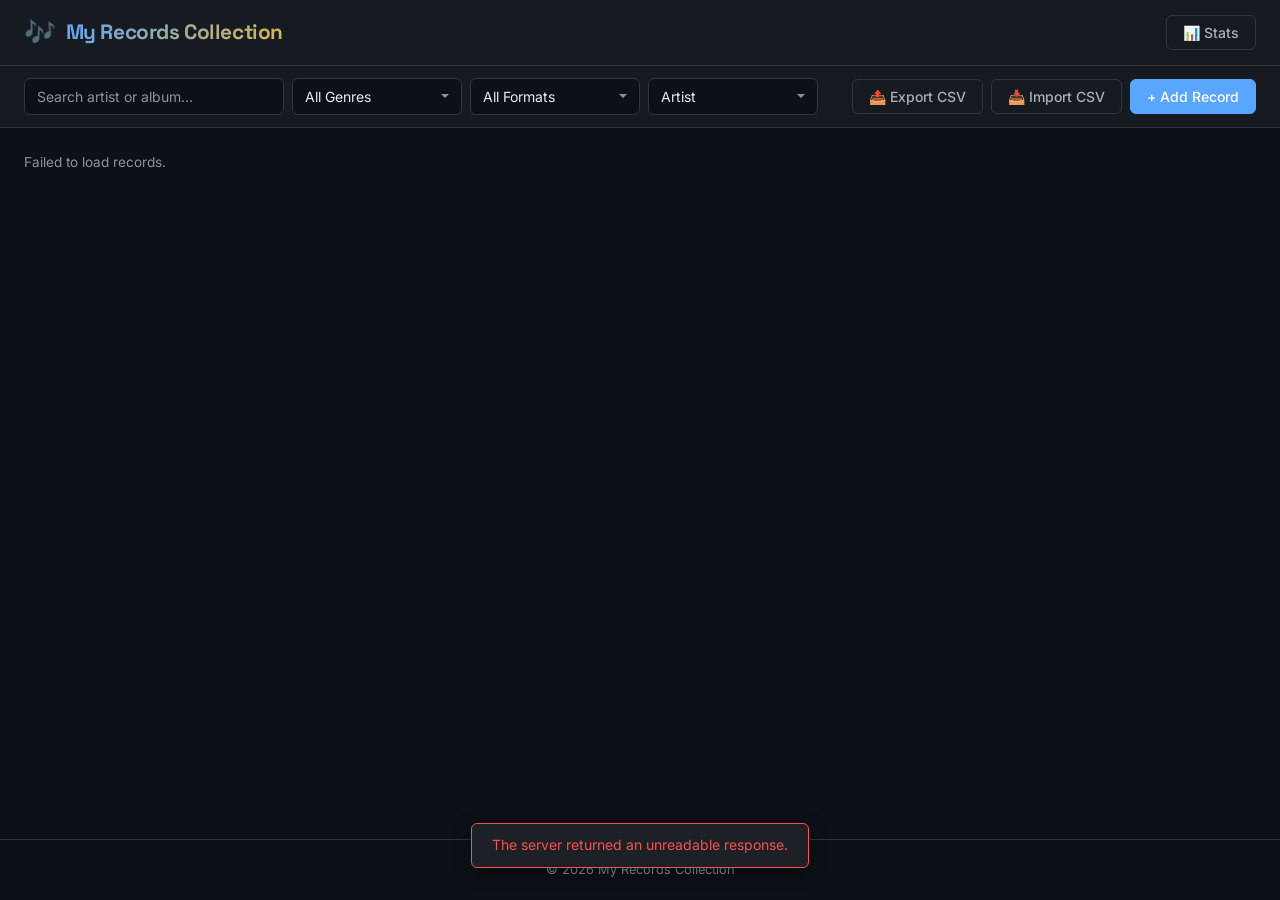
==== commit c2f30dd9: "Add safety, insights, accessibility, and API reliability improvements" ====
--- a/index.html
+++ b/index.html
@@ -4,6 +4,7 @@
     <meta charset="UTF-8">
     <meta name="viewport" content="width=device-width, initial-scale=1.0">
     <title>💿 My Records Collection</title>
+    <link rel="icon" href="favicon.ico" type="image/x-icon">
     <link rel="stylesheet" href="css/style.css">
     <link rel="preconnect" href="https://fonts.googleapis.com">
     <link rel="preconnect" href="https://fonts.gstatic.com" crossorigin>
@@ -53,11 +54,18 @@
                 <button class="btn btn-primary" id="btnAdd">&#43; Add Record</button>
             </div>
         </div>
+        <div class="backup-reminder hidden" id="backupReminder" role="status" aria-live="polite">
+            <p id="backupReminderText"></p>
+            <div class="backup-reminder-actions">
+                <button class="btn btn-primary btn-sm" id="btnBackupNow">Backup Now</button>
+                <button class="btn btn-ghost btn-sm" id="btnDismissBackupReminder" aria-label="Dismiss backup reminder">Dismiss</button>
+            </div>
+        </div>
     </section>
 
     <!-- ── Records Grid ──────────────────────────────────── -->
     <main class="main-content">
-        <div class="records-count" id="recordsCount"></div>
+        <div class="records-count" id="recordsCount" aria-live="polite"></div>
         <div class="records-grid" id="recordsGrid">
             <!-- Cards injected by JS -->
         </div>
@@ -74,7 +82,7 @@
         <div class="modal">
             <div class="modal-header">
                 <h2 id="modalTitle">Add Record</h2>
-                <button class="btn-close" id="btnCloseModal">&times;</button>
+                <button class="btn-close" id="btnCloseModal" aria-label="Close add record modal">&times;</button>
             </div>
             <form id="recordForm" class="record-form">
                 <input type="hidden" id="recordId">
@@ -99,6 +107,7 @@
                     <span class="lookup-status hidden" id="lookupStatus"></span>
                 </div>
                 <div class="lookup-results hidden" id="lookupResults"></div>
+                <div class="form-alert form-alert-warning hidden" id="duplicateHint" role="status" aria-live="polite"></div>
                 <div class="form-row">
                     <div class="form-group">
                         <label for="year">Year</label>
@@ -133,14 +142,19 @@
                         </select>
                     </div>
                 </div>
-                <div class="form-group">
-                    <label for="coverUrl">Cover Image URL</label>
-                    <input type="text" id="coverUrl" class="input" placeholder="https://…">
-                </div>
-                <div class="form-group">
-                    <label for="notes">Notes</label>
-                    <textarea id="notes" class="input textarea" rows="3" placeholder="First pressing, signed copy…"></textarea>
-                </div>
+                <details class="form-details" id="optionalDetails">
+                    <summary>Optional Details</summary>
+                    <div class="form-details-body">
+                        <div class="form-group">
+                            <label for="coverUrl">Cover Image URL</label>
+                            <input type="text" id="coverUrl" class="input" placeholder="https://…">
+                        </div>
+                        <div class="form-group">
+                            <label for="notes">Notes</label>
+                            <textarea id="notes" class="input textarea" rows="3" placeholder="First pressing, signed copy…"></textarea>
+                        </div>
+                    </div>
+                </details>
                 <div class="form-actions">
                     <button type="button" class="btn btn-ghost" id="btnCancel">Cancel</button>
                     <button type="submit" class="btn btn-primary" id="btnSave">Save Record</button>
@@ -154,7 +168,7 @@
         <div class="modal modal-wide">
             <div class="modal-header">
                 <h2 id="tracklistTitle">Track List</h2>
-                <button class="btn-close" id="btnCloseTracklist">&times;</button>
+                <button class="btn-close" id="btnCloseTracklist" aria-label="Close track list">&times;</button>
             </div>
             <div class="tracklist-body" id="tracklistBody">
                 <p class="loading">Loading tracks…</p>
@@ -167,7 +181,7 @@
         <div class="modal modal-wide">
             <div class="modal-header">
                 <h2>Collection Statistics</h2>
-                <button class="btn-close" id="btnCloseStats">&times;</button>
+                <button class="btn-close" id="btnCloseStats" aria-label="Close statistics">&times;</button>
             </div>
             <div class="stats-body" id="statsBody">
                 <p class="loading">Loading statistics…</p>
@@ -180,7 +194,7 @@
         <div class="modal modal-sm">
             <div class="modal-header">
                 <h2 id="discogsTitle">Discogs Value</h2>
-                <button class="btn-close" id="btnCloseDiscogs">&times;</button>
+                <button class="btn-close" id="btnCloseDiscogs" aria-label="Close Discogs value">&times;</button>
             </div>
             <div class="discogs-body" id="discogsBody">
                 <p class="loading">Looking up value…</p>
@@ -200,7 +214,7 @@
         <div class="modal modal-sm">
             <div class="modal-header">
                 <h2>Delete Record</h2>
-                <button class="btn-close" id="btnCloseDelete">&times;</button>
+                <button class="btn-close" id="btnCloseDelete" aria-label="Close delete confirmation">&times;</button>
             </div>
             <p class="delete-msg">Are you sure you want to delete <strong id="deleteName"></strong>? This cannot be undone.</p>
             <div class="form-actions">
@@ -215,7 +229,7 @@
         <div class="modal modal-sm">
             <div class="modal-header">
                 <h2>Import from CSV</h2>
-                <button class="btn-close" id="btnCloseImport">&times;</button>
+                <button class="btn-close" id="btnCloseImport" aria-label="Close CSV import">&times;</button>
             </div>
             <div class="import-body">
                 <p class="import-desc">Upload a CSV file with columns:<br>
@@ -232,6 +246,7 @@
                     <div class="preview-table-wrap">
                         <table class="preview-table" id="previewTable"></table>
                     </div>
+                    <div class="import-errors hidden" id="importErrors" aria-live="polite"></div>
                 </div>
                 <div class="form-actions">
                     <button class="btn btn-ghost" id="btnCancelImport">Cancel</button>
@@ -242,7 +257,14 @@
     </div>
 
     <!-- ── Toast Notification ────────────────────────────── -->
-    <div class="toast hidden" id="toast"></div>
+    <div class="toast hidden" id="toast" role="status" aria-live="polite" aria-atomic="true"></div>
+
+    <!-- ── Undo Delete ───────────────────────────────────── -->
+    <div class="undo-bar hidden" id="undoBar" role="status" aria-live="polite" aria-atomic="true">
+        <span id="undoText"></span>
+        <button class="btn btn-ghost btn-sm" id="btnUndoDelete">Undo</button>
+        <button class="btn btn-ghost btn-sm" id="btnDismissUndo" aria-label="Dismiss undo prompt">Dismiss</button>
+    </div>
 
     <footer class="app-footer">
         <p>&copy; 2026 My Records Collection</p>
--- a/css/style.css
+++ b/css/style.css
@@ -13,8 +13,8 @@
     --bg-overlay:    rgba(0, 0, 0, 0.7);
 
     --text-primary:   #e6edf3;
-    --text-secondary: #8b949e;
-    --text-muted:     #6e7681;
+    --text-secondary: #a5b1bc;
+    --text-muted:     #8b949e;
 
     --accent:         #58a6ff;
     --accent-hover:   #79c0ff;
@@ -65,6 +65,12 @@
 }
 
 .hidden { display: none !important; }
+
+:is(a, button, .btn, .input, .record-card, .card-select):focus-visible {
+    outline: 2px solid var(--accent-hover);
+    outline-offset: 2px;
+    box-shadow: 0 0 0 3px rgba(88, 166, 255, 0.26);
+}
 
 /* ── Header ────────────────────────────────────────────────── */
 .app-header {
@@ -120,6 +126,11 @@
     cursor: pointer;
     transition: all var(--transition);
     white-space: nowrap;
+}
+
+.btn:disabled {
+    opacity: 0.65;
+    cursor: not-allowed;
 }
 
 .btn-primary {
@@ -210,6 +221,27 @@
     padding: 0.75rem 0;
 }
 
+.backup-reminder {
+    max-width: 1400px;
+    margin: 0.65rem auto 0;
+    padding: 0.65rem 1.5rem 0;
+    display: flex;
+    align-items: center;
+    justify-content: space-between;
+    gap: 0.75rem;
+    color: var(--vinyl-gold);
+}
+
+.backup-reminder p {
+    margin: 0;
+    font-size: 0.84rem;
+}
+
+.backup-reminder-actions {
+    display: flex;
+    gap: 0.45rem;
+}
+
 .toolbar-inner {
     max-width: 1400px;
     margin: 0 auto;
@@ -273,6 +305,88 @@
     transform: translateY(-3px);
     box-shadow: var(--shadow-md);
     border-color: var(--accent);
+}
+
+.record-card:focus-visible {
+    border-color: var(--accent-hover);
+    transform: translateY(-2px);
+}
+
+.records-grid.is-loading {
+    pointer-events: none;
+}
+
+.record-card.skeleton {
+    pointer-events: none;
+    border-color: var(--border);
+}
+
+.record-card.skeleton:hover {
+    transform: none;
+    box-shadow: none;
+    border-color: var(--border);
+}
+
+.record-card.skeleton .card-cover,
+.record-card.skeleton .skeleton-line,
+.record-card.skeleton .skeleton-badge,
+.record-card.skeleton .skeleton-action {
+    position: relative;
+    overflow: hidden;
+    background: linear-gradient(90deg, rgba(139, 148, 158, 0.12) 0%, rgba(139, 148, 158, 0.22) 50%, rgba(139, 148, 158, 0.12) 100%);
+    background-size: 220% 100%;
+    animation: skeletonShimmer 1.2s ease-in-out infinite;
+}
+
+.record-card.skeleton .card-cover {
+    min-height: 220px;
+}
+
+.skeleton-line {
+    height: 0.72rem;
+    border-radius: 999px;
+}
+
+.skeleton-line-lg {
+    height: 0.95rem;
+    width: 75%;
+}
+
+.skeleton-line-md {
+    width: 58%;
+}
+
+.skeleton-line-sm {
+    width: 88%;
+}
+
+.skeleton-meta {
+    display: flex;
+    gap: 0.4rem;
+    margin-top: 0.35rem;
+}
+
+.skeleton-badge {
+    width: 58px;
+    height: 0.9rem;
+    border-radius: 999px;
+}
+
+.skeleton-actions {
+    display: flex;
+    justify-content: flex-end;
+    gap: 0.35rem;
+}
+
+.skeleton-action {
+    width: 44px;
+    height: 1.6rem;
+    border-radius: var(--radius-sm);
+}
+
+@keyframes skeletonShimmer {
+    0% { background-position: 0% 0; }
+    100% { background-position: -200% 0; }
 }
 
 .card-cover {
@@ -498,6 +612,20 @@
     color: var(--text-muted);
 }
 
+.form-alert {
+    border: 1px solid var(--border);
+    border-radius: var(--radius-sm);
+    padding: 0.5rem 0.65rem;
+    font-size: 0.8rem;
+    line-height: 1.35;
+}
+
+.form-alert-warning {
+    border-color: rgba(210, 153, 34, 0.4);
+    background: rgba(210, 153, 34, 0.12);
+    color: #f2cc60;
+}
+
 .lookup-results {
     display: flex;
     flex-direction: column;
@@ -582,6 +710,29 @@
     justify-content: flex-end;
     gap: 0.5rem;
     margin-top: 0.5rem;
+}
+
+.form-details {
+    border: 1px solid var(--border);
+    border-radius: var(--radius-sm);
+    background: var(--bg-primary);
+    padding: 0.2rem 0.7rem 0.65rem;
+}
+
+.form-details summary {
+    cursor: pointer;
+    font-size: 0.82rem;
+    font-weight: 600;
+    color: var(--text-secondary);
+    padding: 0.45rem 0;
+    user-select: none;
+}
+
+.form-details-body {
+    display: flex;
+    flex-direction: column;
+    gap: 0.75rem;
+    margin-top: 0.25rem;
 }
 
 /* ── Multi-Select ──────────────────────────────────────────── */
@@ -755,6 +906,43 @@
 .preview-table tbody tr:last-child td { border-bottom: none; }
 .preview-table tbody tr:hover { background: var(--bg-card-hover); }
 
+.preview-table tr.import-ok td:last-child {
+    color: var(--success);
+    font-weight: 600;
+}
+
+.preview-table tr.import-error td:last-child {
+    color: var(--danger);
+    font-weight: 600;
+}
+
+.import-errors {
+    border: 1px solid rgba(248, 81, 73, 0.35);
+    background: rgba(248, 81, 73, 0.1);
+    border-radius: var(--radius-sm);
+    padding: 0.6rem 0.7rem;
+    margin-bottom: 1rem;
+}
+
+.import-errors h4 {
+    margin: 0 0 0.4rem;
+    font-size: 0.78rem;
+    color: #ffada9;
+}
+
+.import-errors ul {
+    margin: 0;
+    padding-left: 1rem;
+    display: flex;
+    flex-direction: column;
+    gap: 0.2rem;
+}
+
+.import-errors li {
+    font-size: 0.76rem;
+    color: #ffd1ce;
+}
+
 /* ── Stats ─────────────────────────────────────────────────── */
 .stats-body {
     padding: 1.25rem;
@@ -848,6 +1036,37 @@
 }
 .stats-latest li:last-child { border-bottom: none; }
 .stats-latest strong { color: var(--text-primary); }
+
+.stats-growth-list {
+    list-style: none;
+    display: grid;
+    grid-template-columns: repeat(auto-fit, minmax(120px, 1fr));
+    gap: 0.5rem;
+}
+
+.stats-growth-item {
+    border: 1px solid var(--border);
+    border-radius: var(--radius-sm);
+    padding: 0.45rem 0.5rem;
+    background: var(--bg-primary);
+}
+
+.stats-growth-month {
+    font-size: 0.72rem;
+    color: var(--text-muted);
+    margin-bottom: 0.2rem;
+}
+
+.stats-growth-count {
+    font-size: 0.92rem;
+    color: var(--text-primary);
+    font-weight: 600;
+}
+
+.stats-growth-total {
+    font-size: 0.74rem;
+    color: var(--accent);
+}
 
 .stats-valuation-hint {
     font-size: 0.85rem;
@@ -971,6 +1190,27 @@
 .toast.toast-success { border-color: var(--success); color: var(--success); }
 .toast.toast-error   { border-color: var(--danger);  color: var(--danger); }
 
+.undo-bar {
+    position: fixed;
+    right: 1rem;
+    bottom: 1rem;
+    z-index: 650;
+    display: flex;
+    align-items: center;
+    gap: 0.45rem;
+    background: var(--bg-card);
+    border: 1px solid var(--vinyl-gold);
+    border-radius: var(--radius-md);
+    box-shadow: var(--shadow-md);
+    padding: 0.55rem 0.65rem;
+}
+
+.undo-bar span {
+    font-size: 0.82rem;
+    color: var(--text-primary);
+    padding-right: 0.2rem;
+}
+
 @keyframes toastIn {
     from { opacity: 0; transform: translateX(-50%) translateY(10px); }
     to   { opacity: 1; transform: translateX(-50%) translateY(0); }
@@ -1117,6 +1357,12 @@
     .search-group .input,
     .search-group .select { max-width: 100%; }
 
+    .backup-reminder {
+        padding: 0.5rem 1rem 0;
+        flex-direction: column;
+        align-items: flex-start;
+    }
+
     .btn-group { width: 100%; }
     .btn-group .btn { flex: 1; justify-content: center; }
 
@@ -1138,6 +1384,54 @@
 
     .lookup-results { max-height: 200px; }
     .lookup-card { padding: 0.4rem; gap: 0.5rem; }
+
+    #modalOverlay {
+        align-items: flex-end;
+        padding: 0;
+    }
+
+    #modalOverlay .modal {
+        max-width: 100vw;
+        max-height: 100dvh;
+        border-radius: var(--radius-lg) var(--radius-lg) 0 0;
+        border-bottom-left-radius: 0;
+        border-bottom-right-radius: 0;
+    }
+
+    #modalOverlay .modal-header {
+        position: sticky;
+        top: 0;
+        z-index: 2;
+        background: var(--bg-modal);
+    }
+
+    #modalOverlay .record-form {
+        gap: 0.8rem;
+        padding-bottom: calc(1rem + env(safe-area-inset-bottom));
+    }
+
+    #modalOverlay .lookup-row {
+        flex-wrap: wrap;
+        align-items: stretch;
+    }
+
+    #modalOverlay .lookup-row .btn,
+    #modalOverlay .lookup-row .select-sm {
+        width: 100%;
+    }
+
+    #modalOverlay .form-actions {
+        position: sticky;
+        bottom: 0;
+        background: linear-gradient(to top, var(--bg-modal), rgba(28, 33, 40, 0.94));
+        border-top: 1px solid var(--border);
+        padding-top: 0.7rem;
+        margin-top: 0.25rem;
+    }
+
+    #modalOverlay .form-actions .btn {
+        min-height: 42px;
+    }
 }
 
 @media (max-width: 480px) {
@@ -1149,6 +1443,34 @@
 
     .header-nav { gap: 0.3rem; }
     .logo h1 { font-size: 1rem; }
+
+    #modalOverlay .form-actions {
+        flex-direction: column-reverse;
+    }
+
+    #modalOverlay .form-actions .btn {
+        width: 100%;
+        justify-content: center;
+    }
+
+    #modalOverlay .record-form .form-row {
+        grid-template-columns: 1fr 1fr;
+        gap: 0.55rem;
+    }
+
+    #modalOverlay .record-form {
+        gap: 0.65rem;
+    }
+
+    .undo-bar {
+        left: 1rem;
+        right: 1rem;
+        flex-wrap: wrap;
+    }
+
+    .undo-bar span {
+        width: 100%;
+    }
 
     .tracklist-cover { width: 60px; height: 60px; }
     .tl-dur { display: none; }
